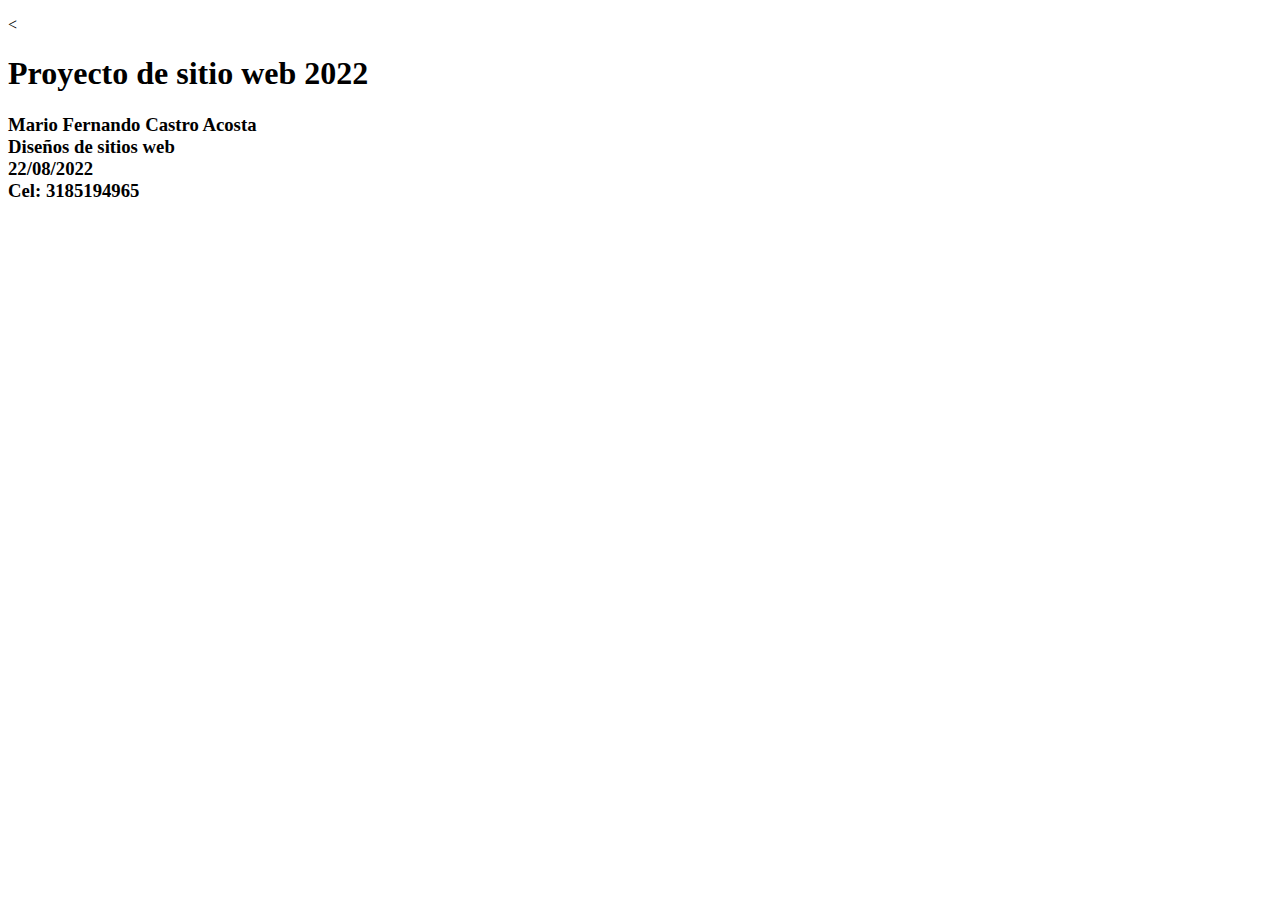
==== index.html @ 9e869163 "Create index.html" ====
<!DOCTYPE html>
<html lang="es">
<head>
    <meta charset="UTF-8">
    <meta http-equiv="X-UA-Compatible" content="IE=edge">
    <meta name="viewport" content="width=device-width, initial-scale=1.0">
    <title>Proyecto de sitio web 2022 </title>
</head>
<body>
    <p><<h1>Proyecto de sitio web 2022</h1></p> 
    <h3>
        Mario Fernando Castro Acosta<br>
        Diseños de sitios web<br>
        22/08/2022<br>
        Cel:  3185194965<br>
    </h3>
</body>
</html>
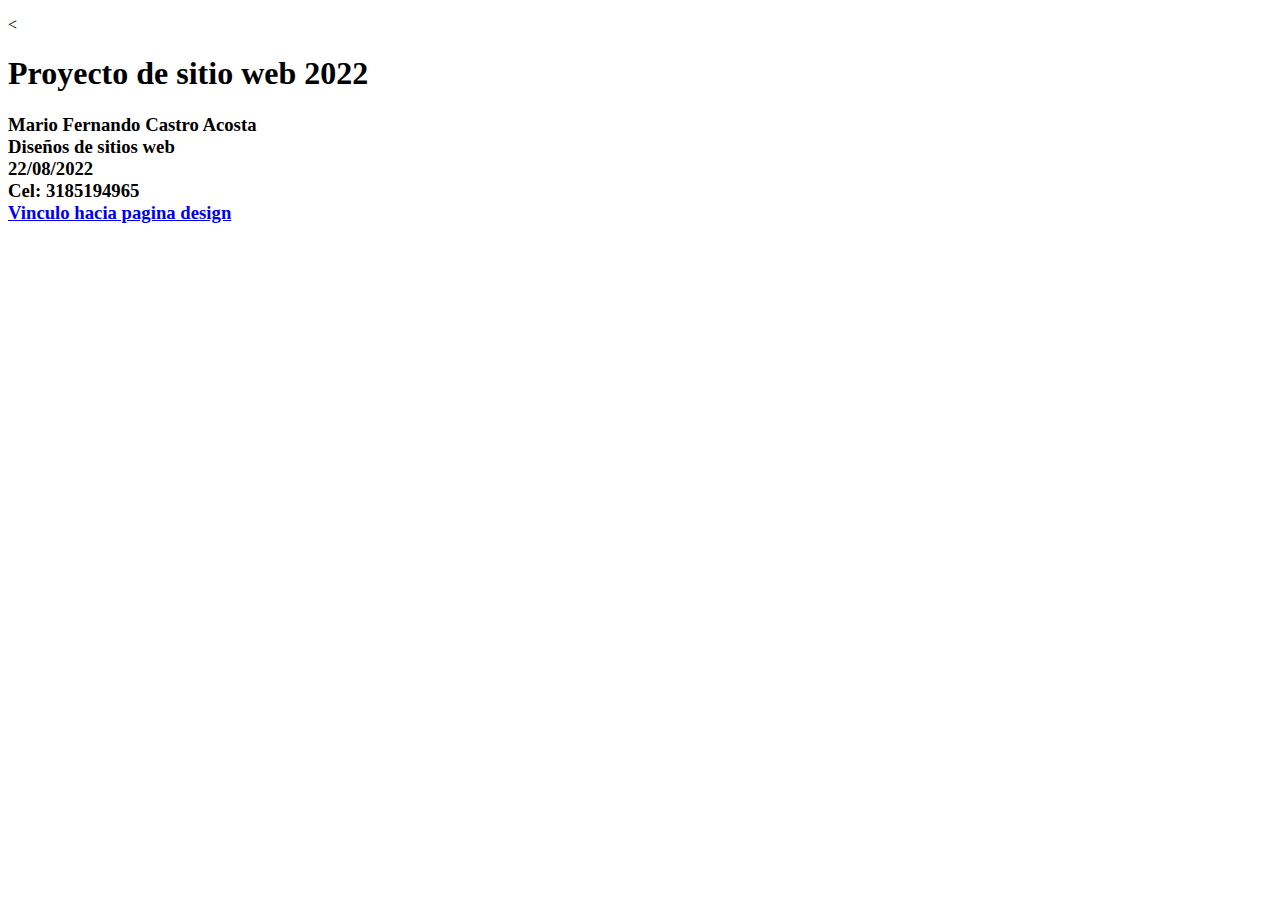
==== commit 6f1f20b5: "Segunda actualizacion" ====
--- a/index.html
+++ b/index.html
@@ -13,6 +13,7 @@
         Diseños de sitios web<br>
         22/08/2022<br>
         Cel:  3185194965<br>
+        <a href="/fase2/design.html">Vinculo hacia pagina design</a>
     </h3>
 </body>
 </html>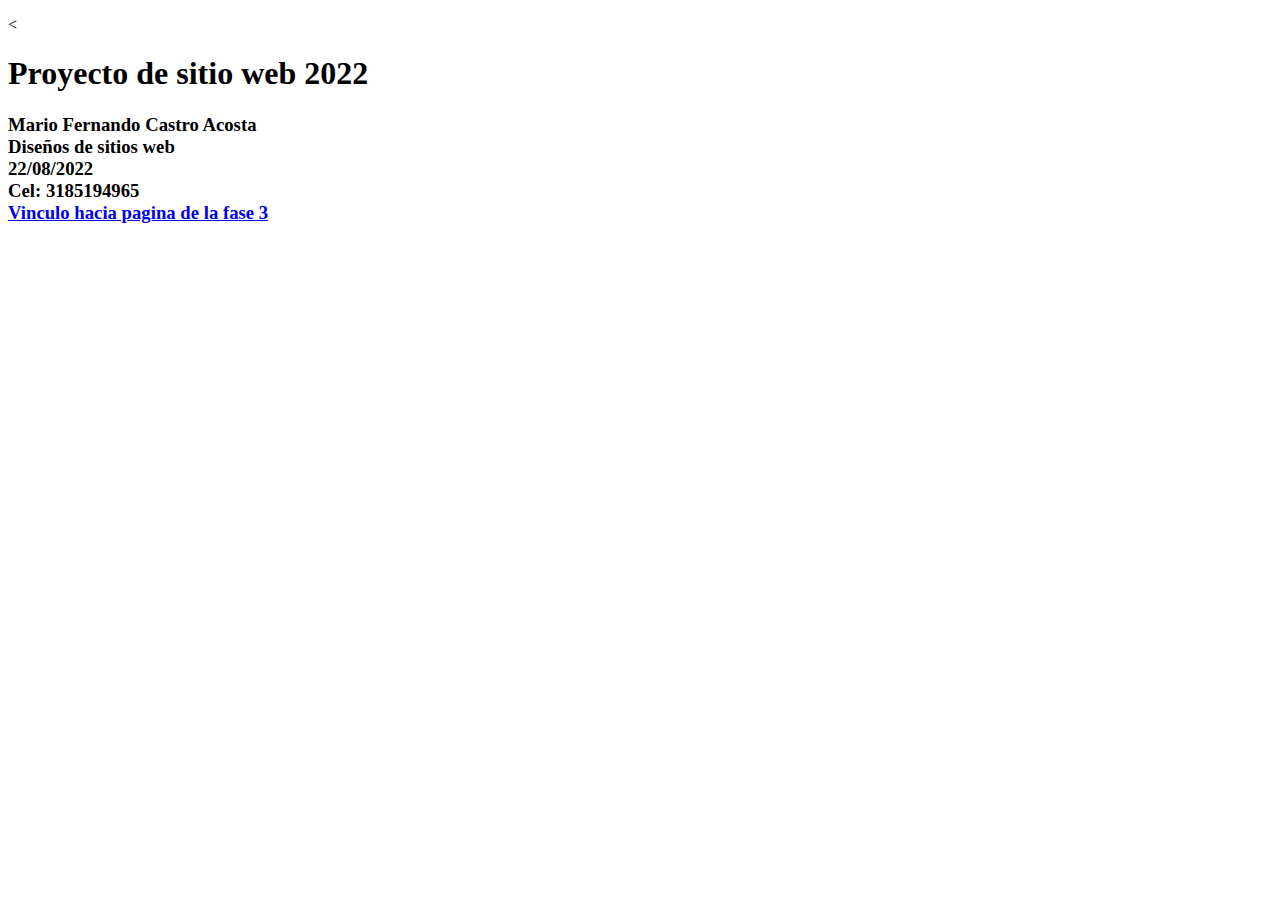
==== commit 8bc9b6dc: "Update index.html" ====
--- a/index.html
+++ b/index.html
@@ -13,7 +13,7 @@
         Diseños de sitios web<br>
         22/08/2022<br>
         Cel:  3185194965<br>
-        <a href="/fase2/design.html">Vinculo hacia pagina design</a>
+        <a href="fase3/index.html">Vinculo hacia pagina de la fase 3</a>
     </h3>
 </body>
-</html>+</html>
